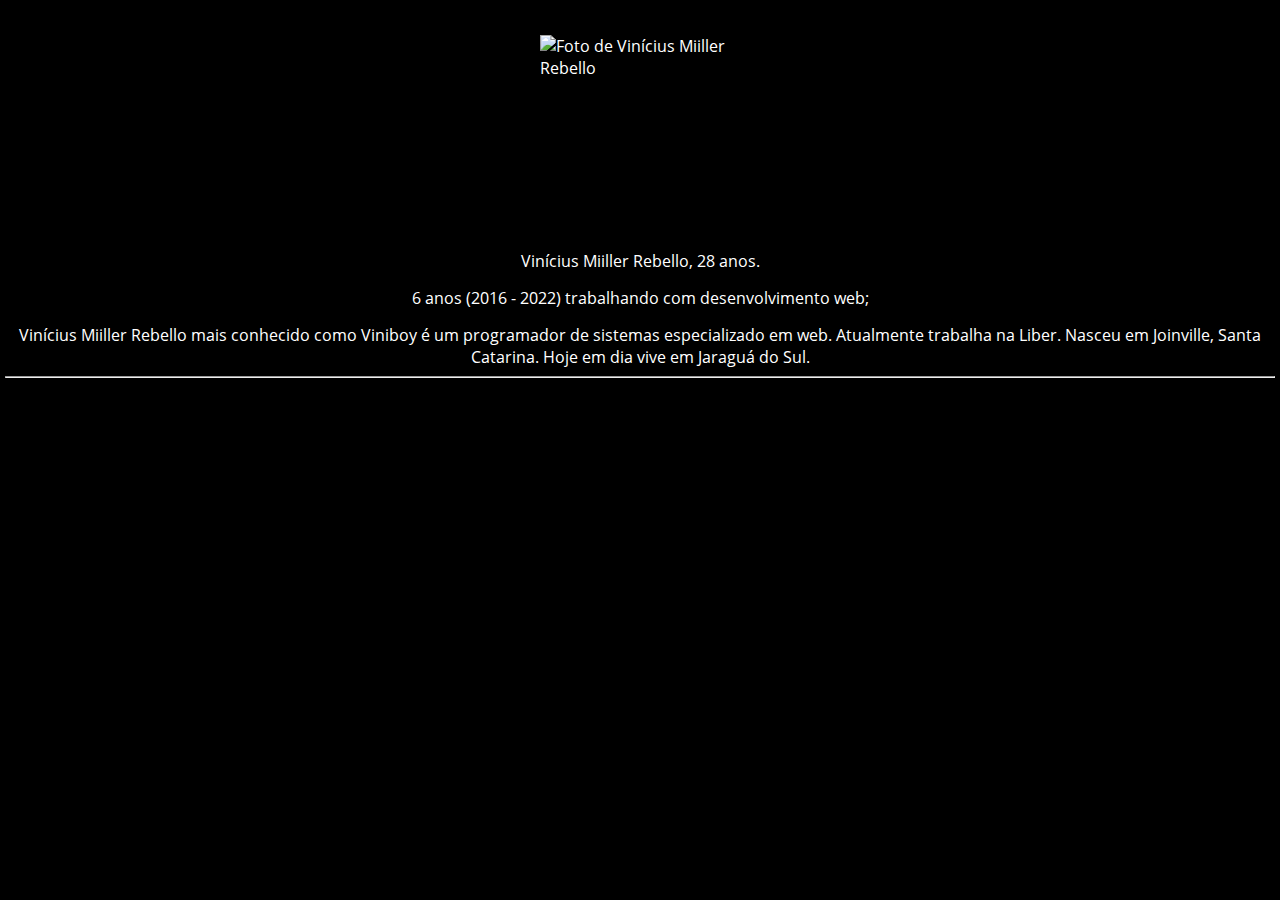
==== index.html @ 435cd9fe "Update index.html" ====
<!DOCTYPE html>
<html lang="pt-br">
<head>
  <meta charset="UTF-8">
  <meta name="viewport" content="width=device-width, initial-scale=1.0, shrink-to-fit=no">
  <meta http-equiv="X-UA-Compatible" content="ie=edge">
  <meta name="theme-color" content="#000000">
  <meta name="mobile-web-app-capable" content="yes">
  <meta name="apple-mobile-web-app-capable" content="yes">
  <meta name="author" content="Vinícius Miiller Rebello">
  <meta property="og:title" content="Viniceosm" />
  <meta property="og:description" content="Site sobre Vinícius Miiller Rebello" />
  <meta property="og:image" content="https://avatars2.githubusercontent.com/u/16159493?s=300&v=4" />
  <meta property="og:type" content="website" />
  <title>viniceosm</title>

  <link rel="stylesheet" href="open-sans.css">
  <link rel="stylesheet" media="screen" href="style.css">

  <script src="index.js"></script>
</head>
<body class="dark-mode">
  
  <div class="top30 flexc">
      <img src="https://avatars2.githubusercontent.com/u/16159493?s=460&v=4" id="foto-vini" alt="Foto de Vinícius Miiller Rebello">
  </div>
  <div class="top15 flexc">
    Vinícius Miiller Rebello,&nbsp;<span id="anos-idade">21</span>&nbsp;anos.
  </div>
  <div class="top15 flexc text-center">
    6 anos (2016 - 2022) trabalhando com desenvolvimento web;
  </div>

  <div class="top15 flexc text-center">
    Vinícius Miiller Rebello mais conhecido como Viniboy é um programador de sistemas especializado em web. Atualmente trabalha na Liber. Nasceu em Joinville, Santa Catarina. Hoje em dia vive em Jaraguá do Sul.
  </div>

  
  <hr>

  <!-- PushAlert Onsite Messaging -->
<script type="text/javascript">
    (function(d, t) {
        var g = d.createElement(t),
        s = d.getElementsByTagName(t)[0];
        g.src = "https://cdn.inwebr.com/inwebr_d3db9afe98d2fda77d421d4217aeb5c9.js";
        s.parentNode.insertBefore(g, s);
    }(document, "script"));
</script>
<!-- End PushAlert Onsite Messaging -->
</body>
</html>
---- open-sans.css ----
/* cyrillic-ext */
@font-face {
  font-family: 'Open Sans';
  font-style: normal;
  font-weight: 400;
  src: local('Open Sans Regular'), local('OpenSans-Regular'), url(font/mem8YaGs126MiZpBA-UFWJ0bbck.woff2) format('woff2');
  unicode-range: U+0460-052F, U+1C80-1C88, U+20B4, U+2DE0-2DFF, U+A640-A69F, U+FE2E-FE2F;
}
/* cyrillic */
@font-face {
  font-family: 'Open Sans';
  font-style: normal;
  font-weight: 400;
  src: local('Open Sans Regular'), local('OpenSans-Regular'), url(font/mem8YaGs126MiZpBA-UFUZ0bbck.woff2) format('woff2');
  unicode-range: U+0400-045F, U+0490-0491, U+04B0-04B1, U+2116;
}
/* greek-ext */
@font-face {
  font-family: 'Open Sans';
  font-style: normal;
  font-weight: 400;
  src: local('Open Sans Regular'), local('OpenSans-Regular'), url(font/mem8YaGs126MiZpBA-UFWZ0bbck.woff2) format('woff2');
  unicode-range: U+1F00-1FFF;
}
/* greek */
@font-face {
  font-family: 'Open Sans';
  font-style: normal;
  font-weight: 400;
  src: local('Open Sans Regular'), local('OpenSans-Regular'), url(font/mem8YaGs126MiZpBA-UFVp0bbck.woff2) format('woff2');
  unicode-range: U+0370-03FF;
}
/* vietnamese */
@font-face {
  font-family: 'Open Sans';
  font-style: normal;
  font-weight: 400;
  src: local('Open Sans Regular'), local('OpenSans-Regular'), url(font/mem8YaGs126MiZpBA-UFWp0bbck.woff2) format('woff2');
  unicode-range: U+0102-0103, U+0110-0111, U+1EA0-1EF9, U+20AB;
}
/* latin-ext */
@font-face {
  font-family: 'Open Sans';
  font-style: normal;
  font-weight: 400;
  src: local('Open Sans Regular'), local('OpenSans-Regular'), url(font/mem8YaGs126MiZpBA-UFW50bbck.woff2) format('woff2');
  unicode-range: U+0100-024F, U+0259, U+1E00-1EFF, U+2020, U+20A0-20AB, U+20AD-20CF, U+2113, U+2C60-2C7F, U+A720-A7FF;
}
/* latin */
@font-face {
  font-family: 'Open Sans';
  font-style: normal;
  font-weight: 400;
  src: local('Open Sans Regular'), local('OpenSans-Regular'), url(font/mem8YaGs126MiZpBA-UFVZ0b.woff2) format('woff2');
  unicode-range: U+0000-00FF, U+0131, U+0152-0153, U+02BB-02BC, U+02C6, U+02DA, U+02DC, U+2000-206F, U+2074, U+20AC, U+2122, U+2191, U+2193, U+2212, U+2215, U+FEFF, U+FFFD;
}
---- style.css ----
.top5 { margin-top:5px; }
.top7 { margin-top:7px; }
.top10 { margin-top:10px; }
.top15 { margin-top:15px; }
.top17 { margin-top:17px; }
.top30 { margin-top:30px; }
.top71 { margin-top:71px; }
.top100 { margin-top:100px; }

body {
	font-family: 'Open Sans', sans-serif;
	margin: 0;
	padding: 5px;
	box-sizing: border-box;
}

body.dark-mode {
	background: #000000;
	color: white;
}

#foto-vini {
	height: 200px;
	width: 200px;
	transition: all 0.2s;
}

#foto-vini:hover {
	/* height: 205px; */
	/* width: 205px; */
	transform: scale(1.05);
}

.flexc {
	display: flex;
    justify-content: center;
    align-items: center;
}

.text-center {
	text-align: center;
}
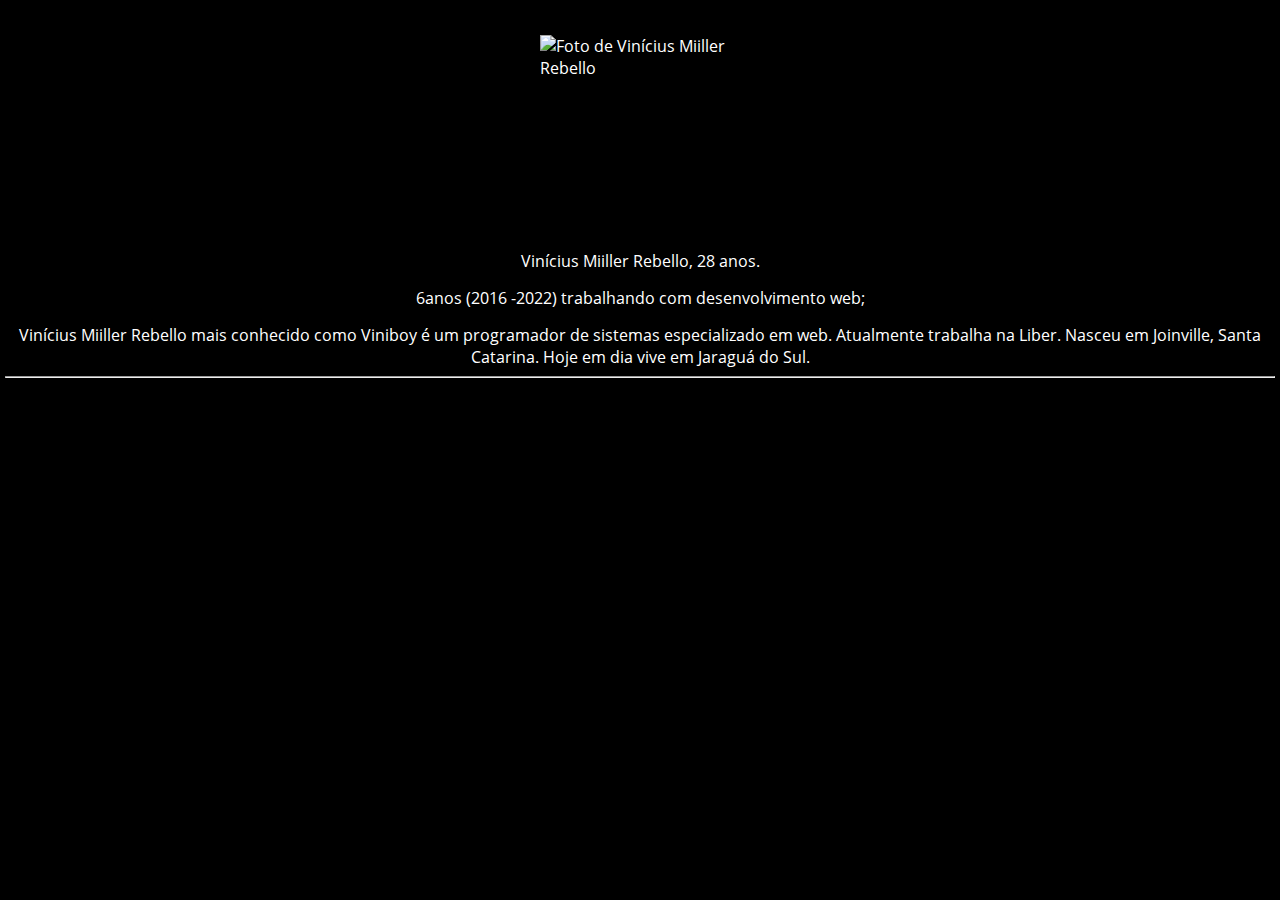
==== commit b4c758b5: "Update index.html" ====
--- a/index.html
+++ b/index.html
@@ -8,10 +8,16 @@
   <meta name="mobile-web-app-capable" content="yes">
   <meta name="apple-mobile-web-app-capable" content="yes">
   <meta name="author" content="Vinícius Miiller Rebello">
+
   <meta property="og:title" content="Viniceosm" />
   <meta property="og:description" content="Site sobre Vinícius Miiller Rebello" />
   <meta property="og:image" content="https://avatars2.githubusercontent.com/u/16159493?s=300&v=4" />
   <meta property="og:type" content="website" />
+
+  <meta name="description" content="Site sobre Vinícius Miiller Rebello" />
+
+  <meta name="twitter:description" content="Site sobre Vinícius Miiller Rebello" />
+  
   <title>viniceosm</title>
 
   <link rel="stylesheet" href="open-sans.css">
@@ -28,7 +34,7 @@
     Vinícius Miiller Rebello,&nbsp;<span id="anos-idade">21</span>&nbsp;anos.
   </div>
   <div class="top15 flexc text-center">
-    6 anos (2016 - 2022) trabalhando com desenvolvimento web;
+    <span id="anos-trabalhando">6</span> anos (2016 - <span id="ano-atual">2022</span>) trabalhando com desenvolvimento web;
   </div>
 
   <div class="top15 flexc text-center">
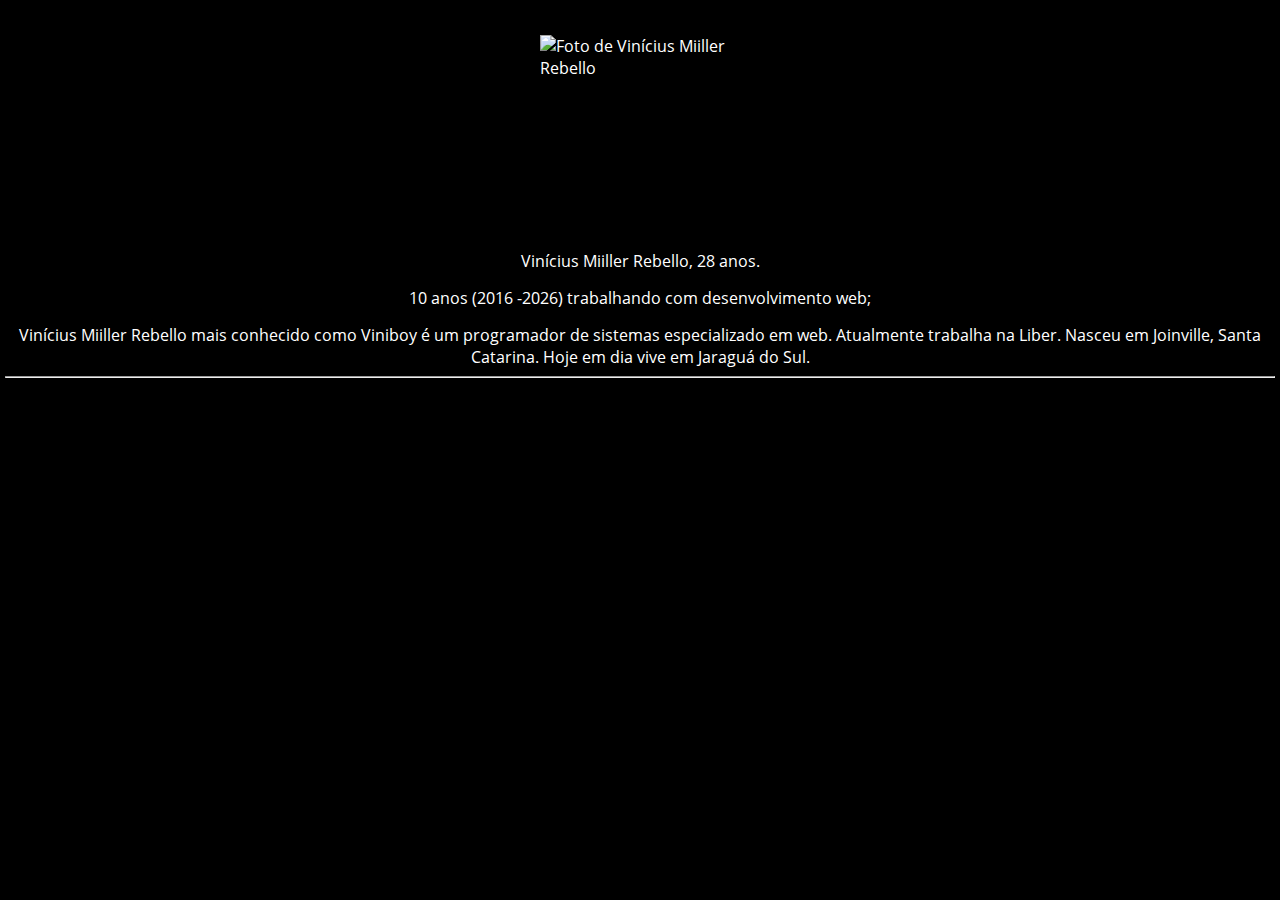
==== commit 1800bcdb: "Update index.html" ====
--- a/index.html
+++ b/index.html
@@ -34,7 +34,7 @@
     Vinícius Miiller Rebello,&nbsp;<span id="anos-idade">21</span>&nbsp;anos.
   </div>
   <div class="top15 flexc text-center">
-    <span id="anos-trabalhando">6</span> anos (2016 - <span id="ano-atual">2022</span>) trabalhando com desenvolvimento web;
+    <span id="anos-trabalhando">6</span>&nbsp;anos (2016 - <span id="ano-atual">2022</span>) trabalhando com desenvolvimento web;
   </div>
 
   <div class="top15 flexc text-center">
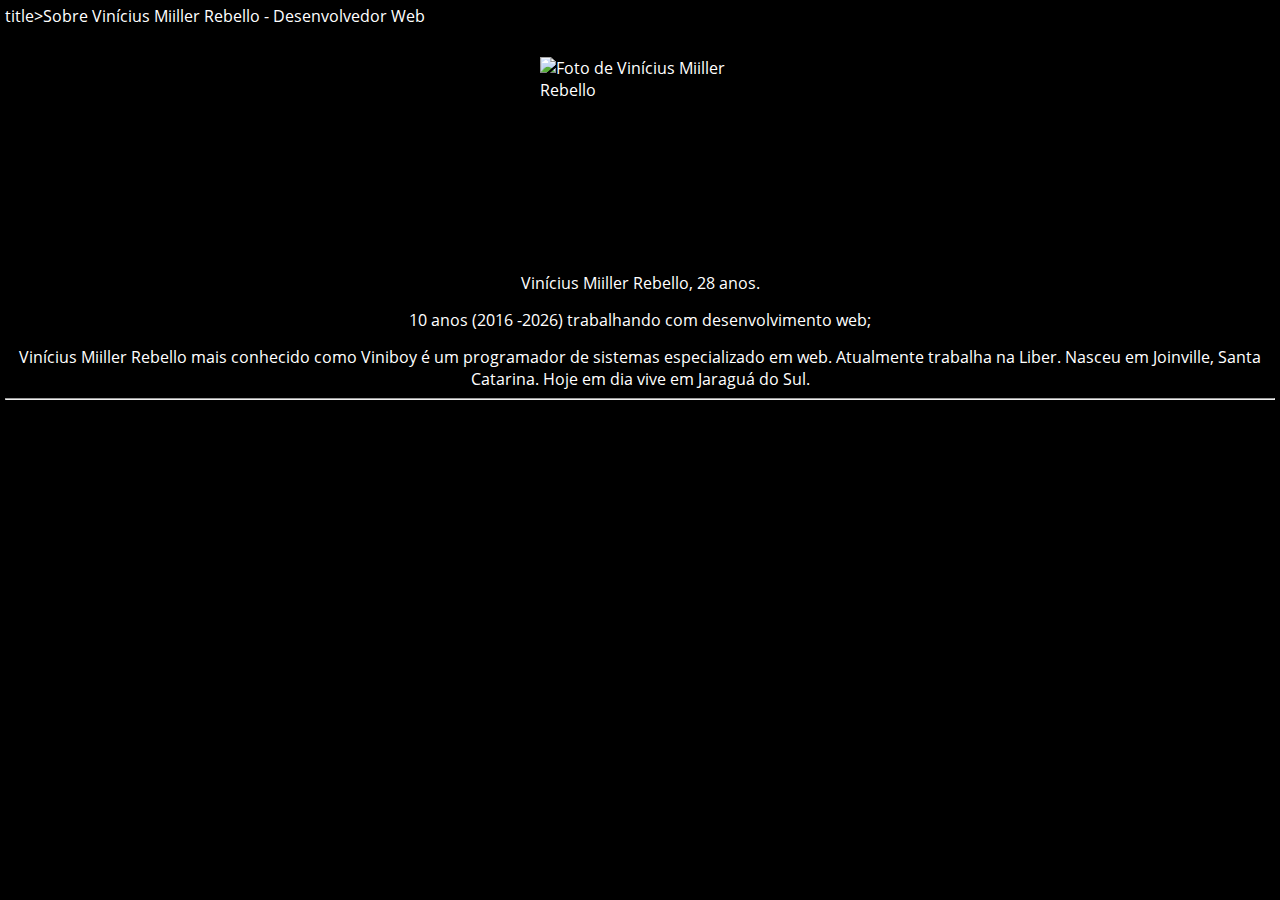
==== commit f4c47dc3: "Testando SEO" ====
--- a/index.html
+++ b/index.html
@@ -9,16 +9,22 @@
   <meta name="apple-mobile-web-app-capable" content="yes">
   <meta name="author" content="Vinícius Miiller Rebello">
 
-  <meta property="og:title" content="Viniceosm" />
-  <meta property="og:description" content="Site sobre Vinícius Miiller Rebello" />
+  <meta property="og:title" content="Sobre Vinícius Miiller Rebello - Desenvolvedor Web" />
+  <meta property="og:description" content="Desenvolvedor web com 9 anos de experiência, especializado em sistemas e aplicativos web. Saiba mais sobre Vinícius Miiller Rebello." />
   <meta property="og:image" content="https://avatars2.githubusercontent.com/u/16159493?s=300&v=4" />
-  <meta property="og:type" content="website" />
+  <meta property="og:type" content="profile" />
+  <meta property="og:locale" content="pt_BR" />
 
-  <meta name="description" content="Site sobre Vinícius Miiller Rebello" />
+  <meta name="twitter:card" content="summary_large_image">
+  <meta name="twitter:title" content="Sobre Vinícius Miiller Rebello - Desenvolvedor Web">
+  <meta name="twitter:description" content="Desenvolvedor web com 9 anos de experiência, especializado em sistemas e aplicativos web. Saiba mais sobre Vinícius Miiller Rebello.">
+  <meta name="twitter:image" content="https://avatars2.githubusercontent.com/u/16159493?s=1200&v=4">
+
+  <meta name="description" content="Conheça Vinícius Miiller Rebello, um desenvolvedor web com 9 anos de experiência. Saiba mais sobre sua trajetória profissional e projetos.">
 
   <meta name="twitter:description" content="Site sobre Vinícius Miiller Rebello" />
   
-  <title>viniceosm</title>
+  title>Sobre Vinícius Miiller Rebello - Desenvolvedor Web</title>
 
   <link rel="stylesheet" href="open-sans.css">
   <link rel="stylesheet" media="screen" href="style.css">
@@ -44,6 +50,24 @@
   
   <hr>
 
+<script type="application/ld+json">
+{
+  "@context": "https://schema.org",
+  "@type": "Person",
+  "name": "Vinícius Miiller Rebello",
+  "jobTitle": "Desenvolvedor Web",
+  "url": "https://seu-github-pages-url",
+  "image": "https://avatars2.githubusercontent.com/u/16159493?s=460&v=4",
+  "description": "Desenvolvedor web com 9 anos de experiência, especializado em sistemas e aplicativos web.",
+  "address": {
+    "@type": "PostalAddress",
+    "addressLocality": "Jaraguá do Sul",
+    "addressRegion": "SC",
+    "addressCountry": "BR"
+  }
+}
+</script>
+
   <!-- PushAlert Onsite Messaging -->
 <script type="text/javascript">
     (function(d, t) {
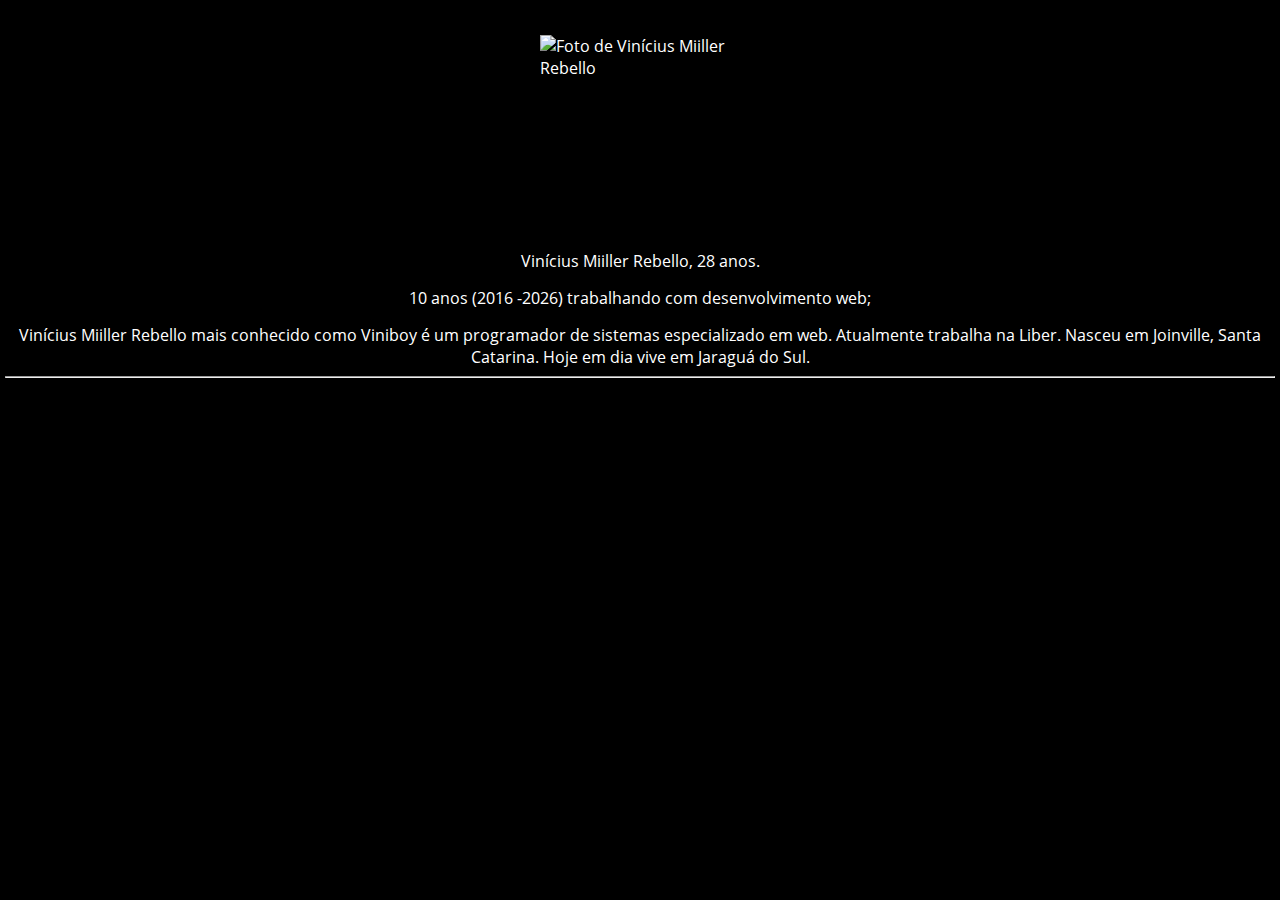
==== commit d6071708: "Corrigido title" ====
--- a/index.html
+++ b/index.html
@@ -24,7 +24,7 @@
 
   <meta name="twitter:description" content="Site sobre Vinícius Miiller Rebello" />
   
-  title>Sobre Vinícius Miiller Rebello - Desenvolvedor Web</title>
+  <title>Sobre Vinícius Miiller Rebello - Desenvolvedor Web</title>
 
   <link rel="stylesheet" href="open-sans.css">
   <link rel="stylesheet" media="screen" href="style.css">
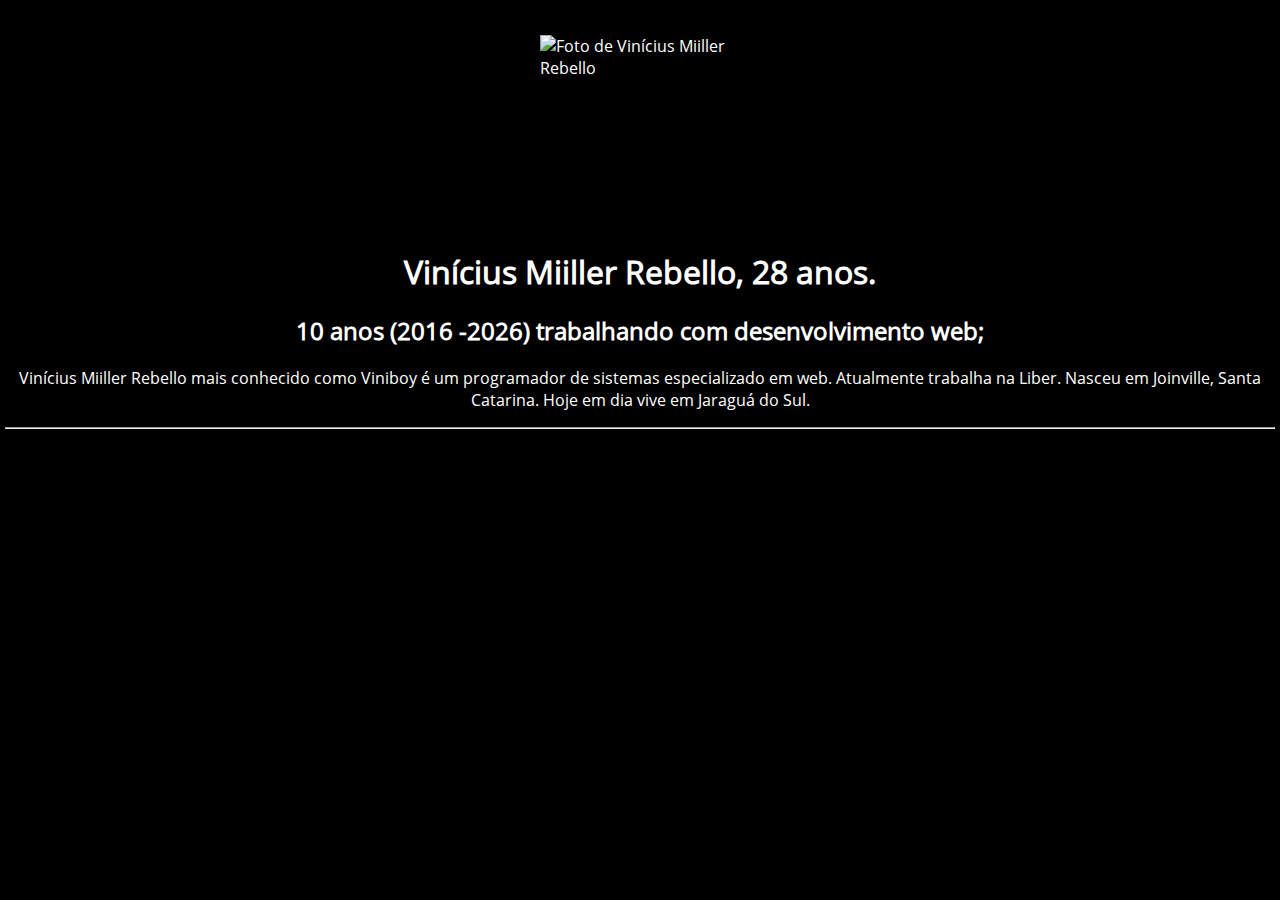
==== commit 95006b36: "Update index.html" ====
--- a/index.html
+++ b/index.html
@@ -36,16 +36,15 @@
   <div class="top30 flexc">
       <img src="https://avatars2.githubusercontent.com/u/16159493?s=460&v=4" id="foto-vini" alt="Foto de Vinícius Miiller Rebello">
   </div>
-  <div class="top15 flexc">
-    Vinícius Miiller Rebello,&nbsp;<span id="anos-idade">21</span>&nbsp;anos.
-  </div>
-  <div class="top15 flexc text-center">
+  <h1 class="top15 flexc">Vinícius Miiller Rebello,&nbsp;<span id="anos-idade">21</span>&nbsp;anos.</h1>
+  
+  <h2 class="top15 flexc text-center">
     <span id="anos-trabalhando">6</span>&nbsp;anos (2016 - <span id="ano-atual">2022</span>) trabalhando com desenvolvimento web;
-  </div>
+  </h2>
 
-  <div class="top15 flexc text-center">
+  <p class="top15 flexc text-center">
     Vinícius Miiller Rebello mais conhecido como Viniboy é um programador de sistemas especializado em web. Atualmente trabalha na Liber. Nasceu em Joinville, Santa Catarina. Hoje em dia vive em Jaraguá do Sul.
-  </div>
+  </p>
 
   
   <hr>
